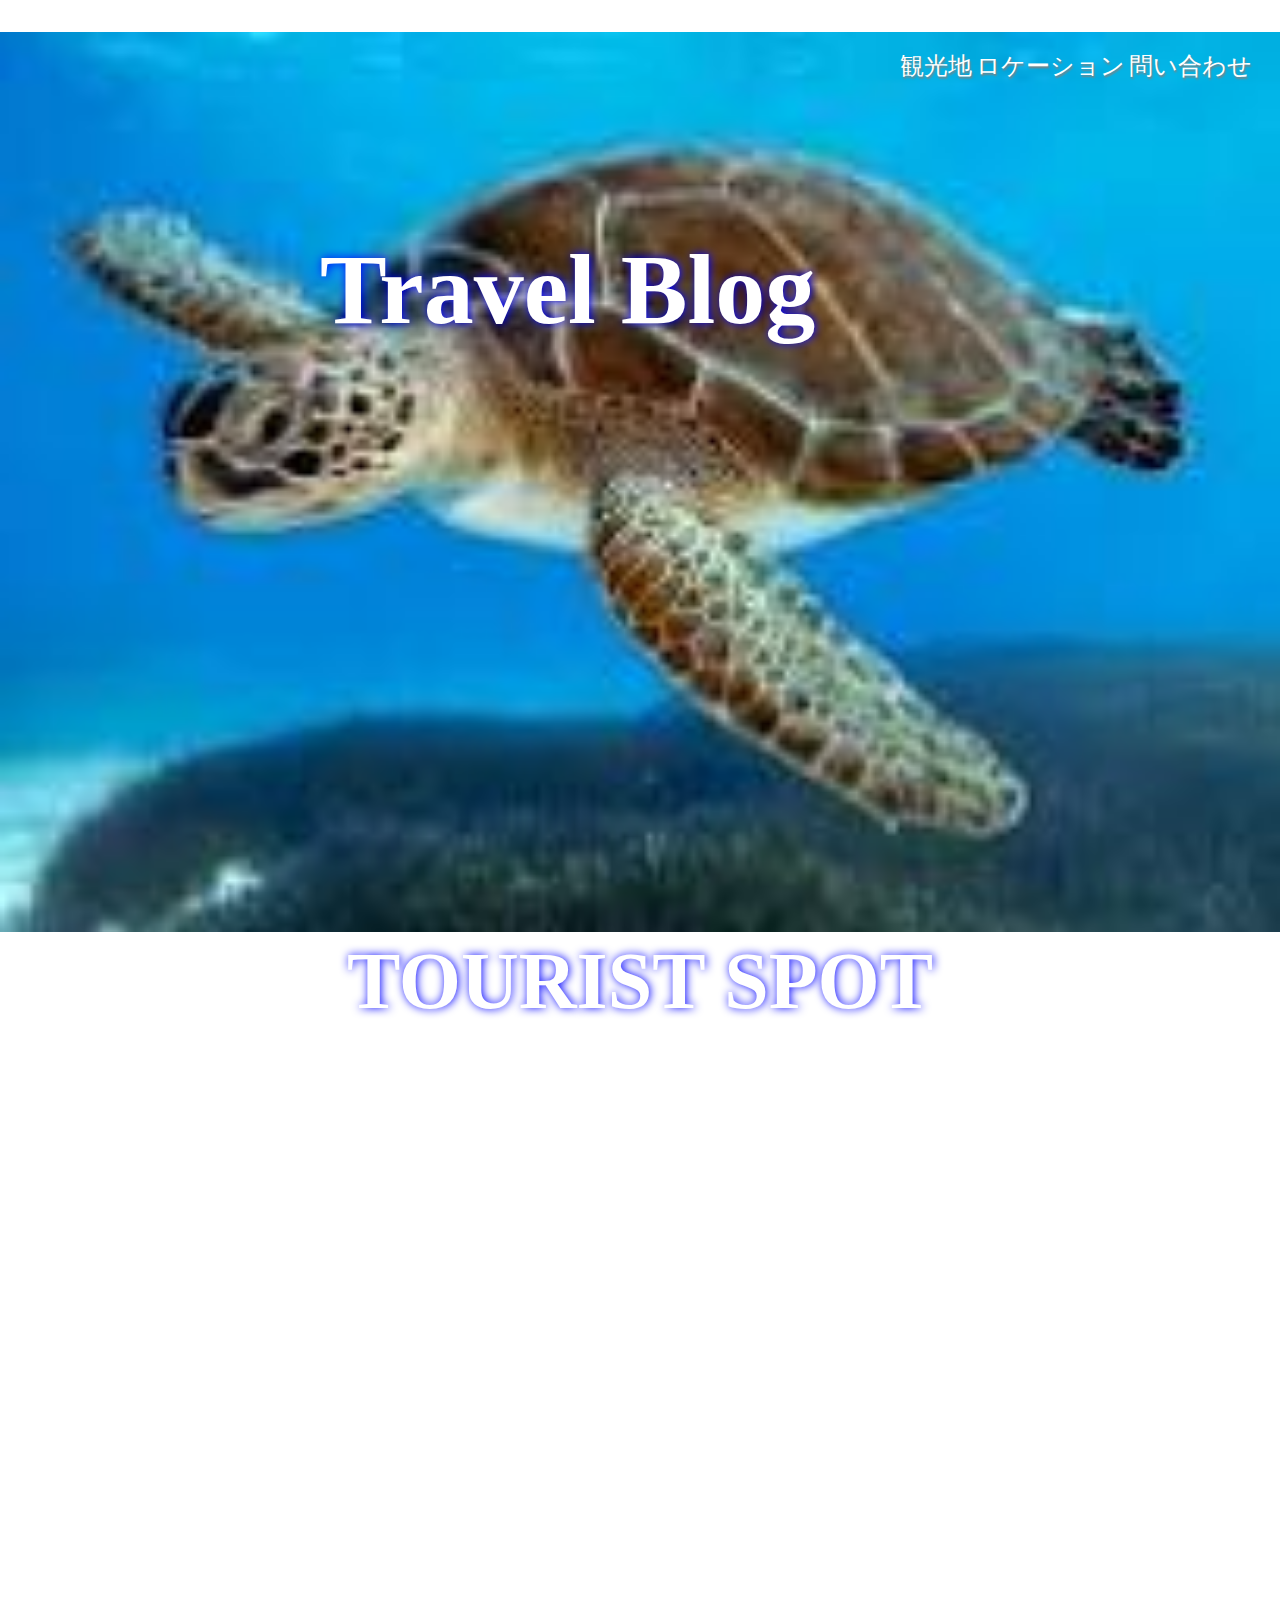
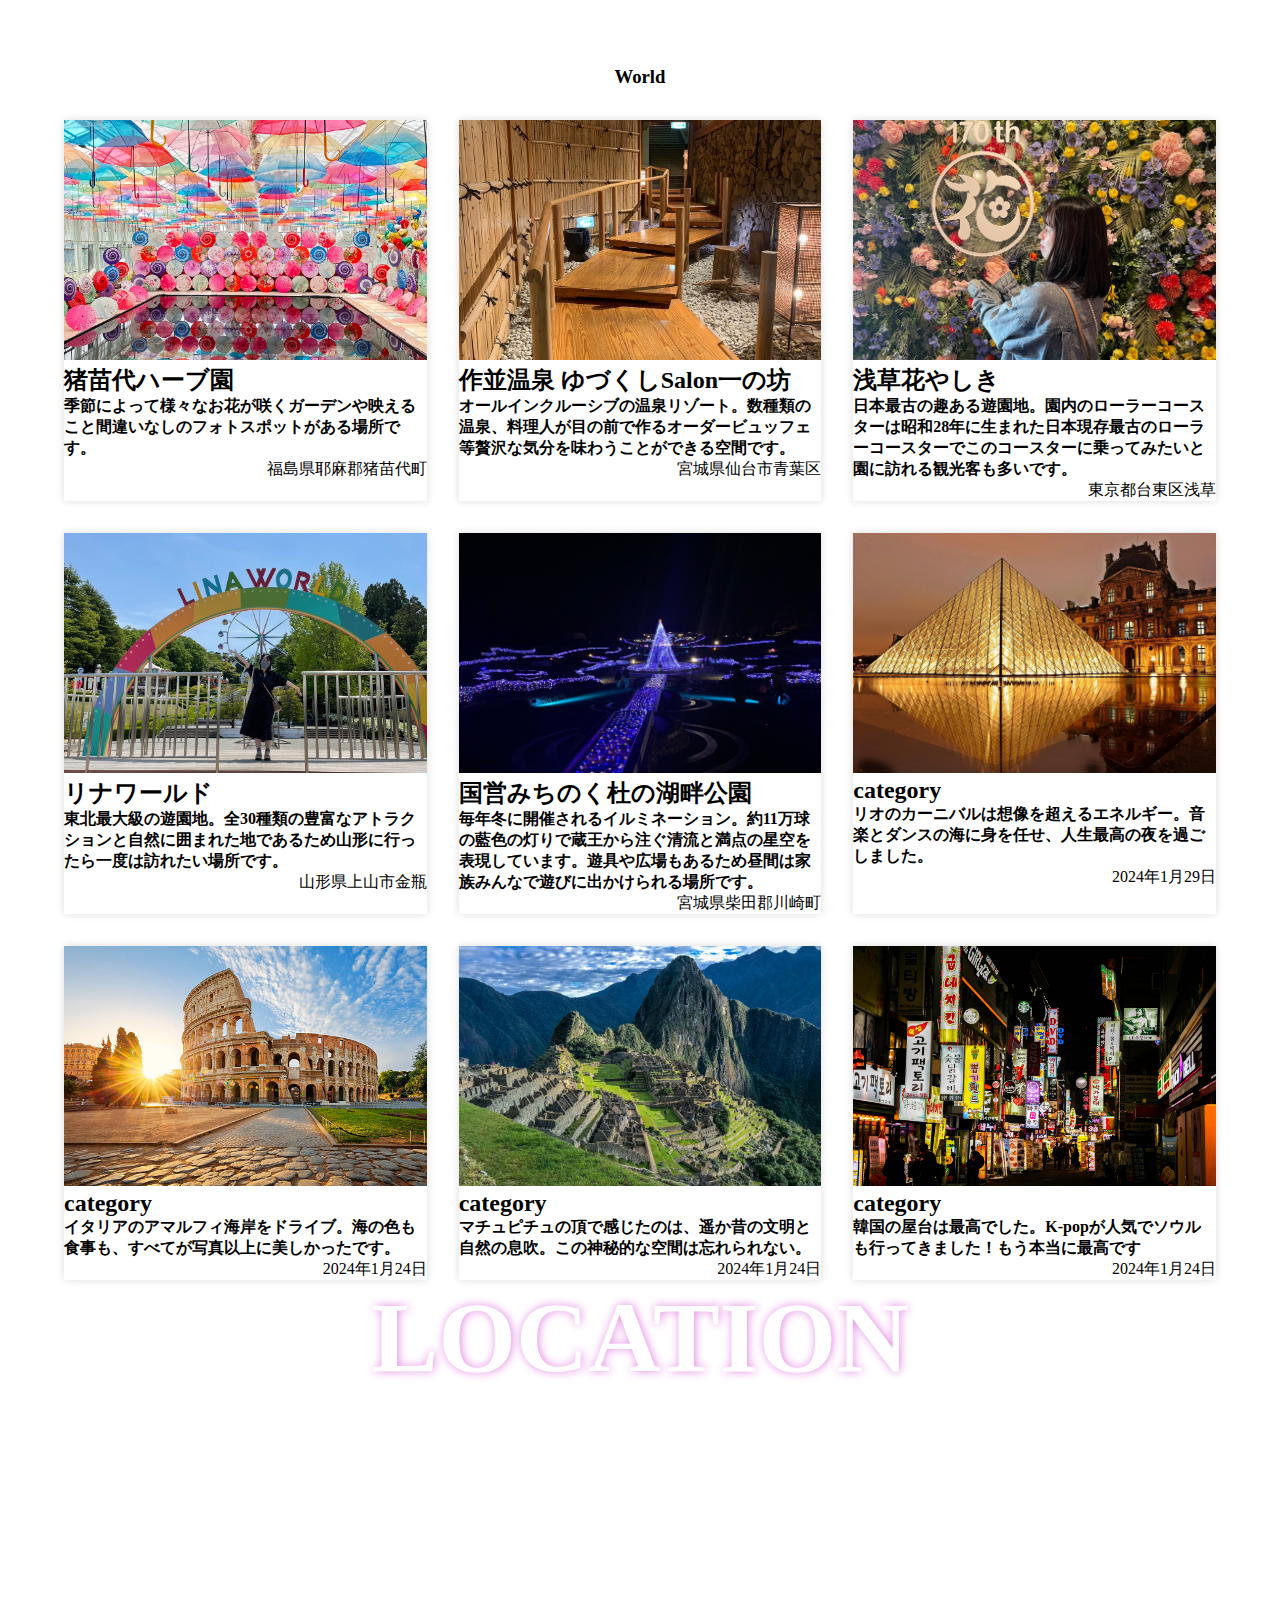
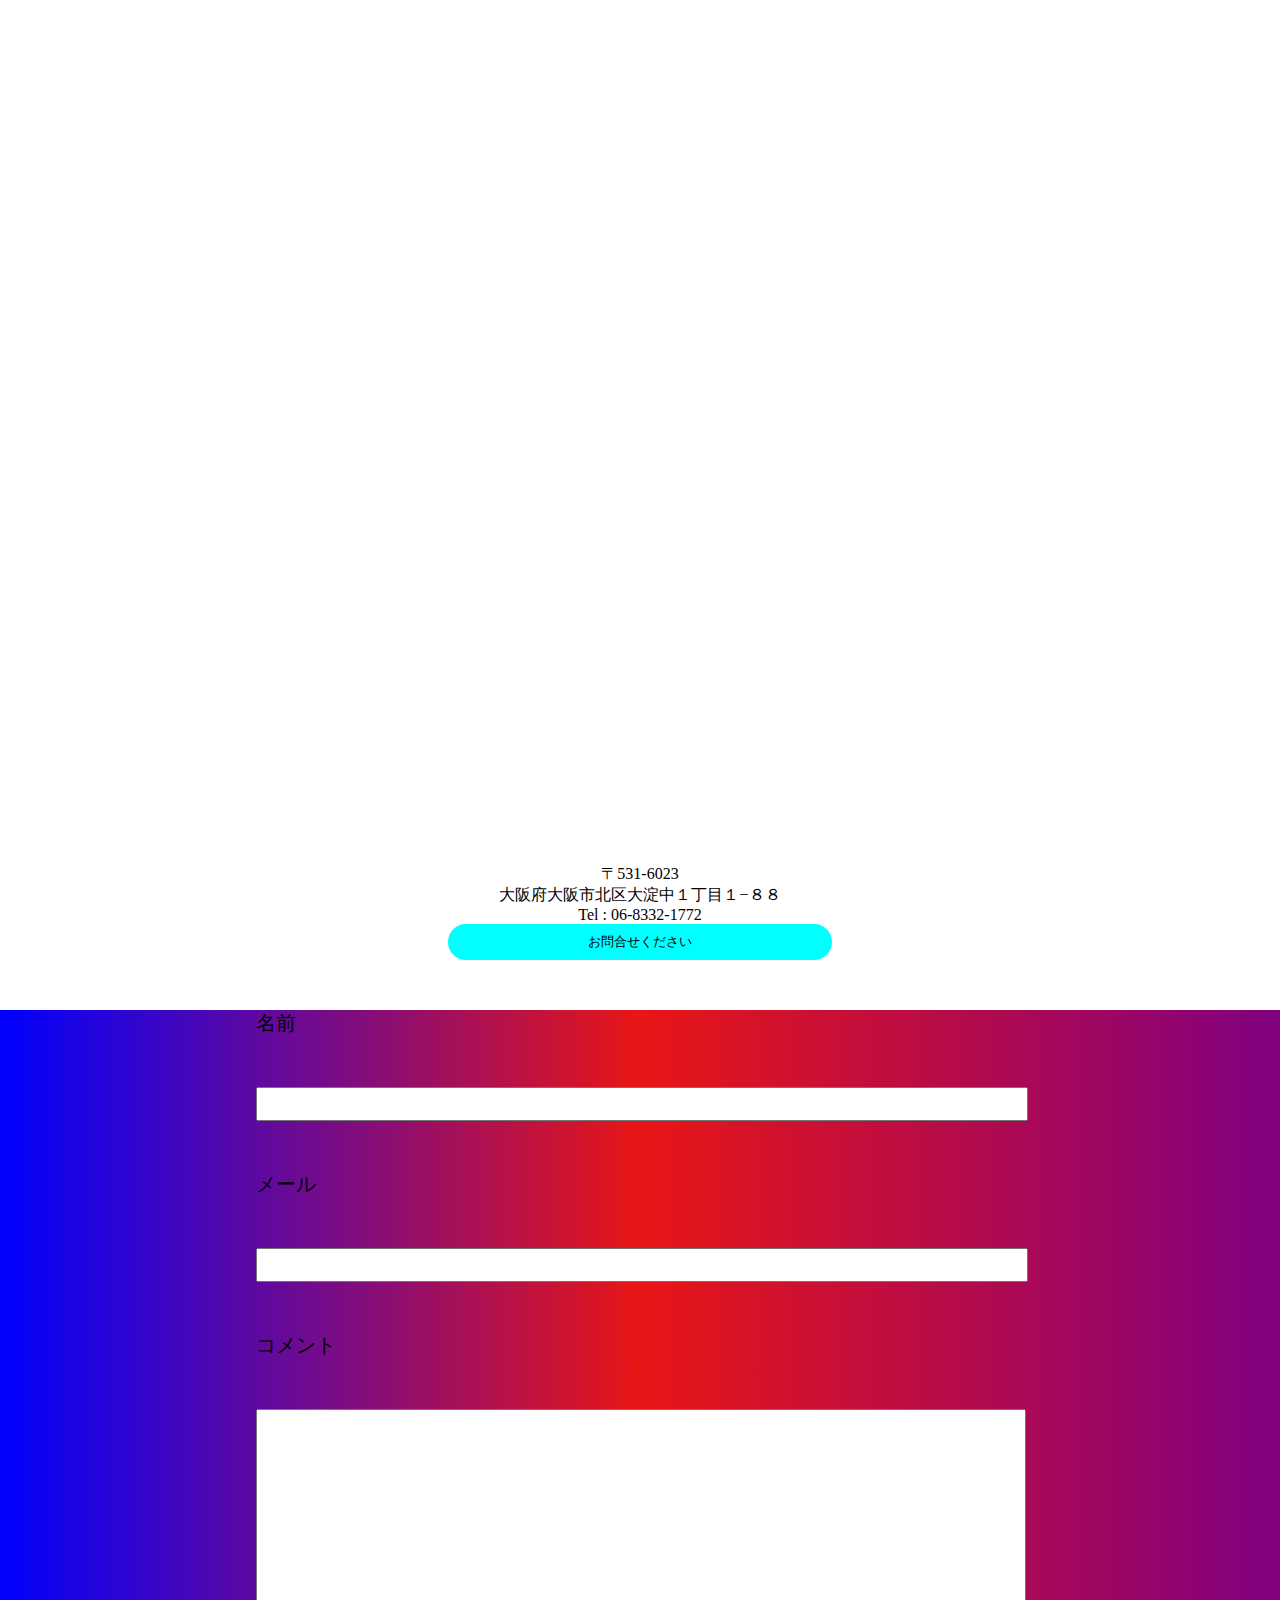
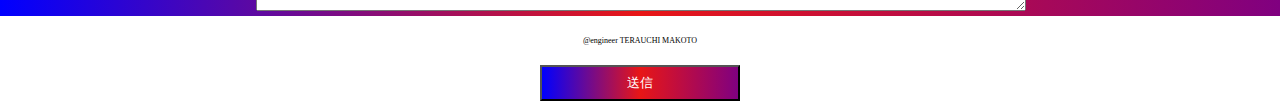
==== index.html @ 3d8ad37e "aa" ====
<!DOCTYPE html>
<html lang="ja">

<head>
  <meta charset="UTF-8">
  <meta name="viewport" content="width=device-width, initial-scale=1.0">
  <title>9.7課題</title>
  <link rel="stylesheet" href="style.css">
</head>

<body>
  <header>
    <a href="#spot" class="menu">観光地</a>
    <a href="#location" class="menu">ロケーション</a>
    <a href="#form" class="menu">問い合わせ</a>
    　　<h1>Travel Blog</h1>
    <img src="ダウンロード.jpeg" class="first">

    <div class="pictures">
      <h2 id="spot" class="animate">TOURIST SPOT</h2>
    </div>
  </header>
  <main>
    <h3>World</h3>
    <div class="container">
      <div class="explanation1">
        <img src="S__47841284_0.jpg" class="third">
        <p class="small">猪苗代ハーブ園</p>
        <p>季節によって様々なお花が咲くガーデンや映えること間違いなしのフォトスポットがある場所です。</p>
        <p class="date">福島県耶麻郡猪苗代町</p>
      </div>
      <div class="explanation1">
        <img src="S__47841288_0.jpg" class="third">
        <p class="small">作並温泉 ゆづくしSalon一の坊</p>
        <p>オールインクルーシブの温泉リゾート。数種類の温泉、料理人が目の前で作るオーダービュッフェ等贅沢な気分を味わうことができる空間です。</p>
        <p class="date">宮城県仙台市青葉区</p>
      </div>
      <div class="explanation1">
        <img src="S__47841283.jpg" class="third">
        <p class="small">浅草花やしき</p>
        <p>日本最古の趣ある遊園地。園内のローラーコースターは昭和28年に生まれた日本現存最古のローラーコースターでこのコースターに乗ってみたいと園に訪れる観光客も多いです。</p>
        <p class="date">東京都台東区浅草</p>
      </div>
    </div>
    <div class="container">
      <div class="explanation1">
        <img src="S__47841286_0.jpg" class="third">
        <p class="small">リナワールド</p>
        <p>東北最大級の遊園地。全30種類の豊富なアトラクションと自然に囲まれた地であるため山形に行ったら一度は訪れたい場所です。</p>
        <p class="date">山形県上山市金瓶</p>
      </div>
      <div class="explanation1">
        <img src="S__47841287_0.jpg" class="third">
        <p class="small">国営みちのく杜の湖畔公園</p>
        <p>毎年冬に開催されるイルミネーション。約11万球の藍色の灯りで蔵王から注ぐ清流と満点の星空を表現しています。遊具や広場もあるため昼間は家族みんなで遊びに出かけられる場所です。</p>
        <p class="date">宮城県柴田郡川崎町</p>
      </div>
      <div class="explanation1">
        <img src="画像⑥.jpg" class="third">
        <p class="small">category</p>
        <p>リオのカーニバルは想像を超えるエネルギー。音楽とダンスの海に身を任せ、人生最高の夜を過ごしました。</p>
        <p class="date">2024年1月29日</p>
      </div>
    </div>
    <div class="container">
      <div class="explanation1">
        <img src="画像⑦.jpg" class="third">
        <p class="small">category</p>
        <p>イタリアのアマルフィ海岸をドライブ。海の色も食事も、すべてが写真以上に美しかったです。</p>
        <p class="date">2024年1月24日</p>
      </div>
      <div class="explanation1">
        <img src="画像⑧.jpg" class="third">
        <p class="small">category</p>
        <p>マチュピチュの頂で感じたのは、遥か昔の文明と自然の息吹。この神秘的な空間は忘れられない。</p>
        <p class="date">2024年1月24日</p>
      </div>
      <div class="explanation1">
        <img src="画像⑨.jpg" class="third">
        <p class="small">category</p>
        <p>韓国の屋台は最高でした。K-popが人気でソウルも行ってきました！もう本当に最高です</p>
        <p class="date">2024年1月24日</p>
      </div>
    </div>
    <div class="picture">
      <h4 id="location" class="animate">LOCATION</h4>
    </div>
    <div class="map">
      <iframe
        src="https://www.google.com/maps/embed?pb=!1m18!1m12!1m3!1d3279.995747478987!2d135.48514658885497!3d34.705287200000015!2m3!1f0!2f0!3f0!3m2!1i1024!2i768!4f13.1!3m3!1m2!1s0x6000e6889074276f%3A0x57c2e32670decafd!2z5qKF55Sw44K544Kr44Kk44OT44Or!5e0!3m2!1sja!2sjp!4v1724676989718!5m2!1sja!2sjp"
        width="600" height="450" style="border:0;" allowfullscreen="" loading="lazy"
        referrerpolicy="no-referrer-when-downgrade"></iframe>
    </div>
    <div class="place">
      <p>〒531-6023</p>
      <p>大阪府大阪市北区大淀中１丁目１−８８</p>
      <p>Tel : 06-8332-1772</p>
      <button class="inquiry">お問合せください</button>
    </div>
    <form id="form">
      <div class="forms">
        <p>名前</p>
        <input type="text" class="name">
        <p>メール</p>
        <input type="text" class="name">
        <p>コメント</p>
        <textarea></textarea>
      </div>
    </form>
    <p class="names">@engineer TERAUCHI MAKOTO</p>
    <div class="sends">
    <button class="send">送信</button>
  </div>
  </main>
</body>

</html>
---- style.css ----
@charset "utf=8";

*{
  margin: 0;
  padding: 0;
}

header{
  position: relative;
}

.menu{
  display: inline-block;
  position: relative;
  top: 50px;
  left: 900px;
  text-align: right;
  font-size: 24px;
  font-weight: 40px;
  color: white;
  text-shadow: 1px 2px 2px gray;
  text-decoration: none;
}

h1{
  position: absolute;
  margin: 200px 320px;
  font-size: 100px;
  color: white;
  text-shadow: blue 1px 0 10px;
}

.first{
  width: 100%;
  height: 100vh;
  background-size: cover;
}

img{
  object-fit: cover;
}

.pictures{
  background-image: url("ダウンロード (1).jpeg");
  background-attachment: fixed;
  height: 70vh;
  background-size: cover;
}

h2{
  width: 100%;
  height: 300px;
  font-size: 80px;
  color: white;
  text-shadow: blue 1px 0 10px;
  text-align: center;
  
}

.animate{
  display: inline-block;
  animation: move-y 0.5s infinite alternate ease-in-out;
}

@keyframes move-y{
  from{
    transform: translateY(0);
  }
  to{
    transform: translateY(10px);
  }
}

h3{
  text-align: center;
  padding-top: 100px;
}

.third{
  width: 100%;
  height: 240px;
}

.container{
  width: 90%;
  display: flex;
  flex-wrap: wrap;
  gap: 32px;
  margin: 0 auto;
}

.explanation1{
  width: calc((100% - 64px) / 3);
  font-weight: bold;
  /* border: solid 0.5px; */
  box-shadow: 0 0 8px gainsboro;
  margin-top: 32px;
}

.date{
  text-align: right;
  font-size: 16px;
  font-weight: normal;
}

.small{
  font-size: 24px;
}

.picture{
  background-image: url("images.jpeg");
  background-size: cover;
  background-attachment: fixed;
  height: 70vh;
}

h4{
  font-weight: 24px;
  color: white;
  text-shadow: rgb(226, 130, 226) 1px 0 10px;
  font-size: 100px;
  width: 100%;
  height: 300px;
  text-align: center;
}

.map{
  margin: 50px auto;
  filter: grayscale(100%);
  width: 600px;
}

.place{
  text-align: center;
}

.inquiry{
  border-radius: 20px;
  border: none;
  width: 30%;
  height: 36px;
  margin: 0 300px;
  background-color: aqua;
}

.forms{
  width: 60%;
  margin: 0 auto;
}

form{
  font-size: 20px;
  background: linear-gradient(90deg,blue 0%,rgb(232, 22, 22) 50%,purple 100%);
  width: 100%;
  text-align: center;
}

form p{
  margin: 50px 0;
  text-align: left;
}

.name{
  width: 100%;
  height: 30px;
}

textarea{
  height: 200px;
  width: 100%;

}

.names{
  text-align: center;
  font-size: 8px;
  margin: 20px;
}

.sends{
  text-align: center;
}

.send{
  width: 200px;
  height: 36px;
  margin: 0 auto;
  background: linear-gradient(90deg,blue 0%,rgb(232, 22, 22) 50%,purple 100%);
  color: white;
}

.send:hover{
  background: rgb(255, 0, 72);
}
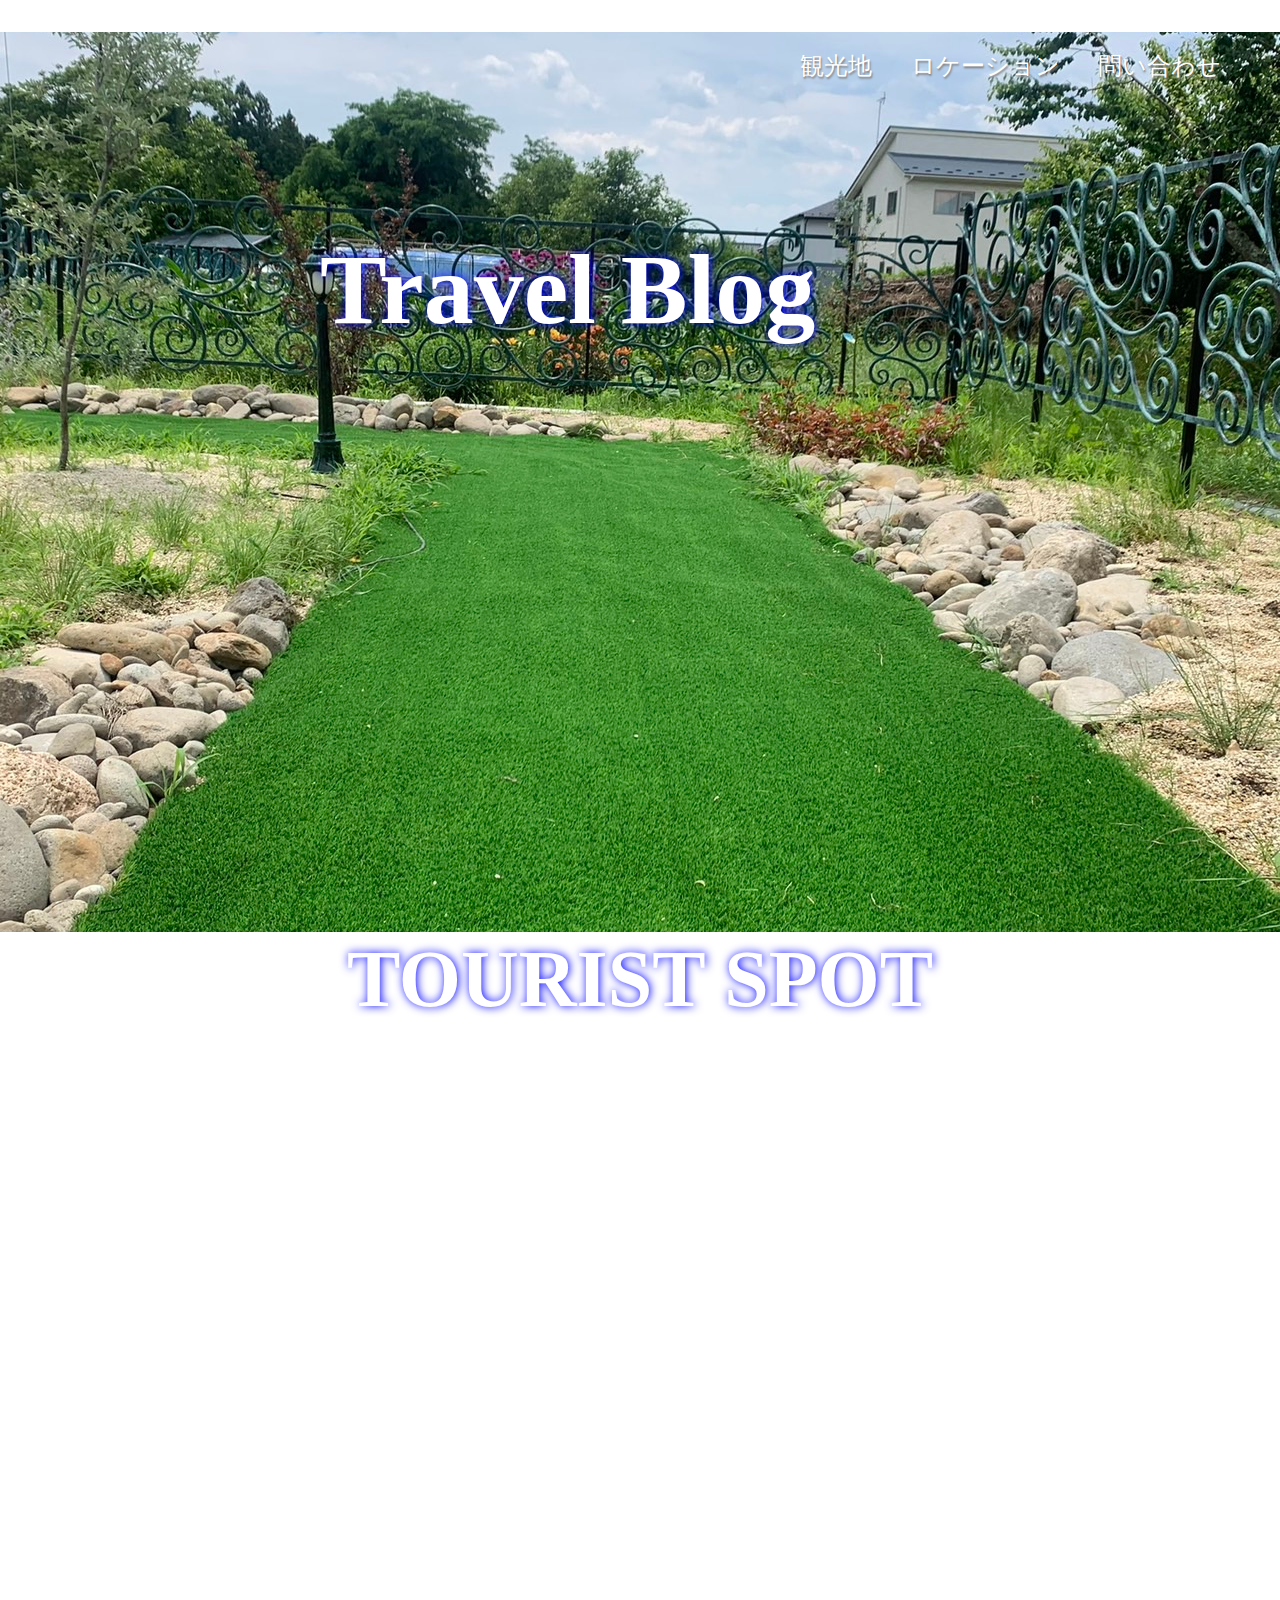
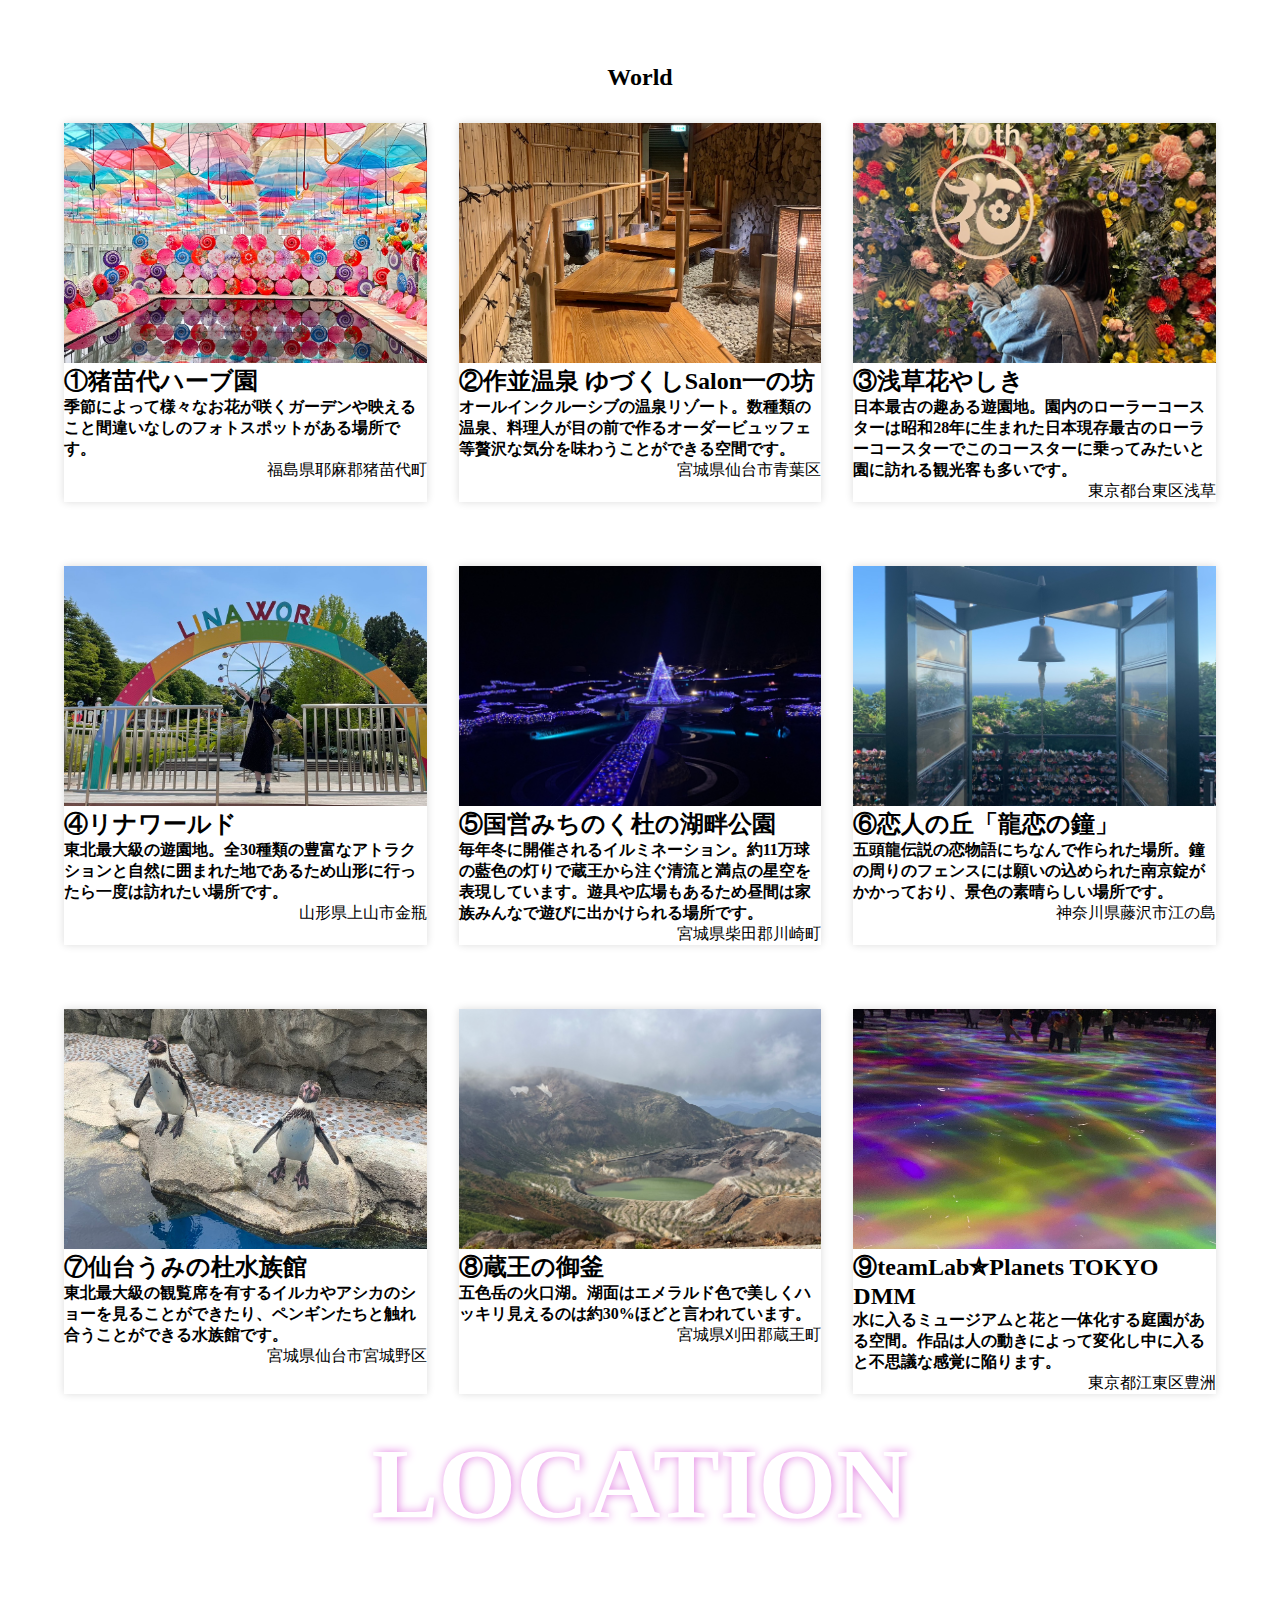
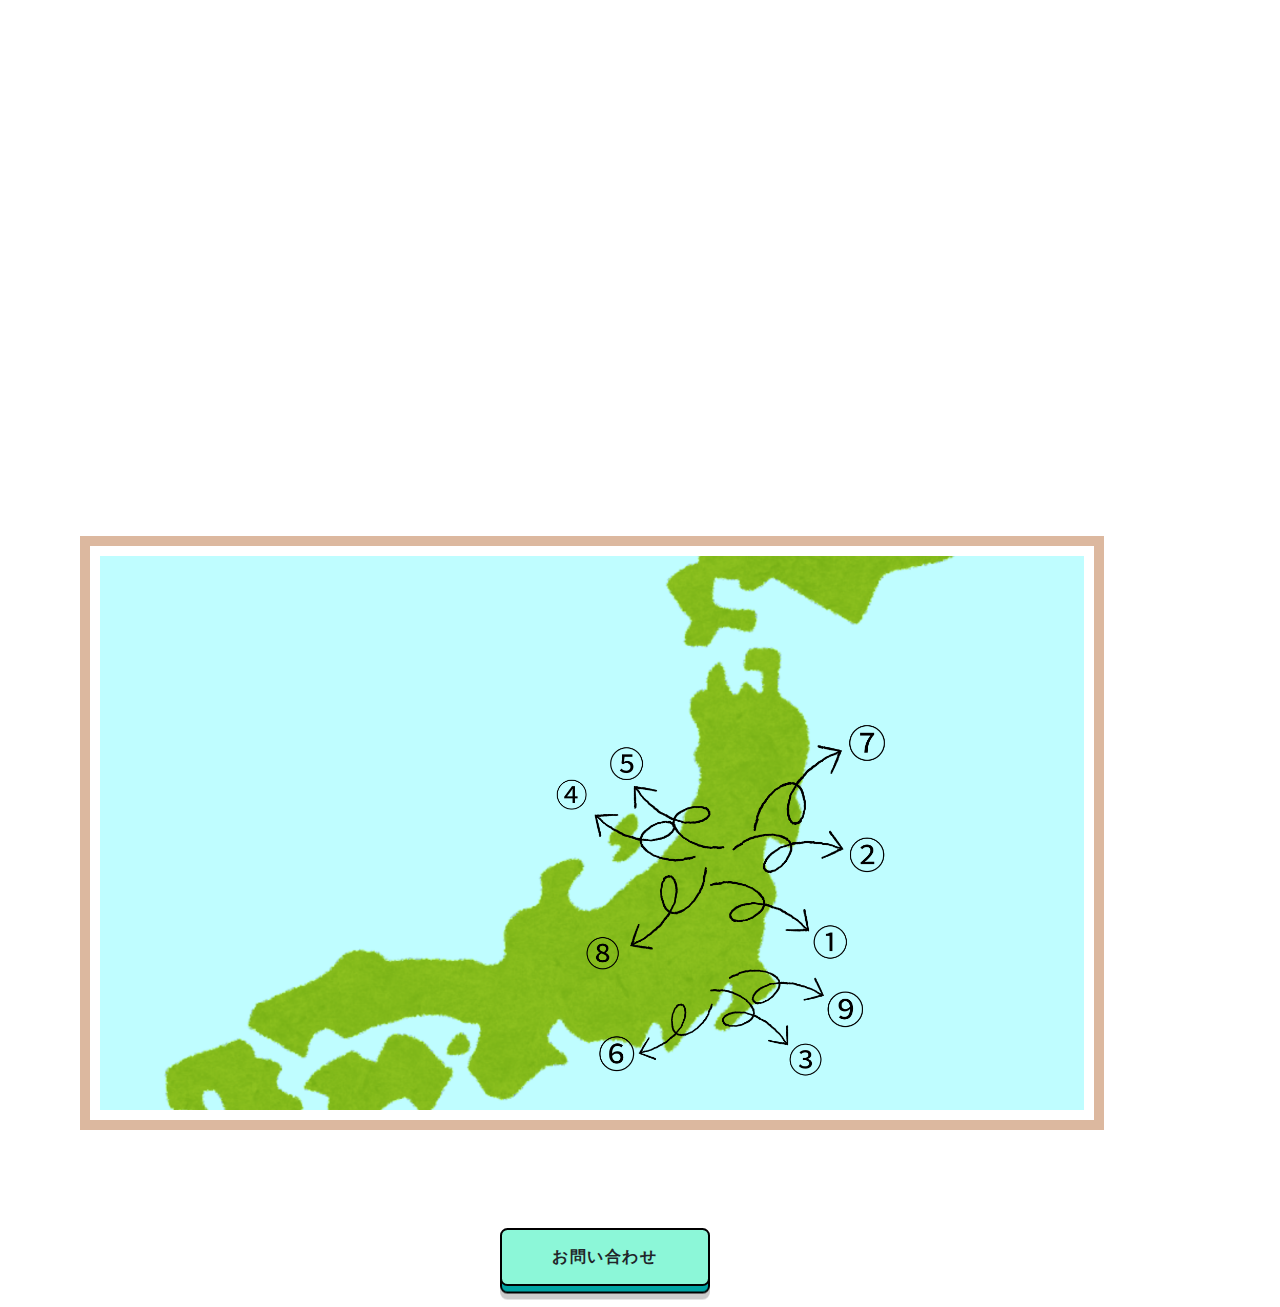
==== commit 632939a4: "c" ====
--- a/index.html
+++ b/index.html
@@ -14,7 +14,7 @@
     <a href="#location" class="menu">ロケーション</a>
     <a href="#form" class="menu">問い合わせ</a>
     　　<h1>Travel Blog</h1>
-    <img src="ダウンロード.jpeg" class="first">
+    <img src="芝生.jpg" class="first">
 
     <div class="pictures">
       <h2 id="spot" class="animate">TOURIST SPOT</h2>
@@ -25,93 +25,78 @@
     <div class="container">
       <div class="explanation1">
         <img src="S__47841284_0.jpg" class="third">
-        <p class="small">猪苗代ハーブ園</p>
-        <p>季節によって様々なお花が咲くガーデンや映えること間違いなしのフォトスポットがある場所です。</p>
+        <p class="small">①猪苗代ハーブ園</p>
+        <p class="font">季節によって様々なお花が咲くガーデンや映えること間違いなしのフォトスポットがある場所です。</p>
         <p class="date">福島県耶麻郡猪苗代町</p>
       </div>
       <div class="explanation1">
         <img src="S__47841288_0.jpg" class="third">
-        <p class="small">作並温泉 ゆづくしSalon一の坊</p>
-        <p>オールインクルーシブの温泉リゾート。数種類の温泉、料理人が目の前で作るオーダービュッフェ等贅沢な気分を味わうことができる空間です。</p>
+        <p class="small">②作並温泉 ゆづくしSalon一の坊</p>
+        <p class="font">オールインクルーシブの温泉リゾート。数種類の温泉、料理人が目の前で作るオーダービュッフェ等贅沢な気分を味わうことができる空間です。</p>
         <p class="date">宮城県仙台市青葉区</p>
       </div>
       <div class="explanation1">
         <img src="S__47841283.jpg" class="third">
-        <p class="small">浅草花やしき</p>
-        <p>日本最古の趣ある遊園地。園内のローラーコースターは昭和28年に生まれた日本現存最古のローラーコースターでこのコースターに乗ってみたいと園に訪れる観光客も多いです。</p>
+        <p class="small">③浅草花やしき</p>
+        <p class="font">日本最古の趣ある遊園地。園内のローラーコースターは昭和28年に生まれた日本現存最古のローラーコースターでこのコースターに乗ってみたいと園に訪れる観光客も多いです。</p>
         <p class="date">東京都台東区浅草</p>
       </div>
     </div>
     <div class="container">
       <div class="explanation1">
         <img src="S__47841286_0.jpg" class="third">
-        <p class="small">リナワールド</p>
-        <p>東北最大級の遊園地。全30種類の豊富なアトラクションと自然に囲まれた地であるため山形に行ったら一度は訪れたい場所です。</p>
+        <p class="small">④リナワールド</p>
+        <p class="font">東北最大級の遊園地。全30種類の豊富なアトラクションと自然に囲まれた地であるため山形に行ったら一度は訪れたい場所です。</p>
         <p class="date">山形県上山市金瓶</p>
       </div>
       <div class="explanation1">
         <img src="S__47841287_0.jpg" class="third">
-        <p class="small">国営みちのく杜の湖畔公園</p>
-        <p>毎年冬に開催されるイルミネーション。約11万球の藍色の灯りで蔵王から注ぐ清流と満点の星空を表現しています。遊具や広場もあるため昼間は家族みんなで遊びに出かけられる場所です。</p>
+        <p class="small">⑤国営みちのく杜の湖畔公園</p>
+        <p class="font">毎年冬に開催されるイルミネーション。約11万球の藍色の灯りで蔵王から注ぐ清流と満点の星空を表現しています。遊具や広場もあるため昼間は家族みんなで遊びに出かけられる場所です。</p>
         <p class="date">宮城県柴田郡川崎町</p>
       </div>
       <div class="explanation1">
-        <img src="画像⑥.jpg" class="third">
-        <p class="small">category</p>
-        <p>リオのカーニバルは想像を超えるエネルギー。音楽とダンスの海に身を任せ、人生最高の夜を過ごしました。</p>
-        <p class="date">2024年1月29日</p>
+        <img src="enoshima.jpg" class="third">
+        <p class="small">⑥恋人の丘「龍恋の鐘」</p>
+        <p class="font">五頭龍伝説の恋物語にちなんで作られた場所。鐘の周りのフェンスには願いの込められた南京錠がかかっており、景色の素晴らしい場所です。</p>
+        <p class="date">神奈川県藤沢市江の島</p>
       </div>
     </div>
     <div class="container">
       <div class="explanation1">
-        <img src="画像⑦.jpg" class="third">
-        <p class="small">category</p>
-        <p>イタリアのアマルフィ海岸をドライブ。海の色も食事も、すべてが写真以上に美しかったです。</p>
-        <p class="date">2024年1月24日</p>
+        <img src="aquarium.jpg" class="third">
+        <p class="small">⑦仙台うみの杜水族館</p>
+        <p class="font">東北最大級の観覧席を有するイルカやアシカのショーを見ることができたり、ペンギンたちと触れ合うことができる水族館です。</p>
+        <p class="date">宮城県仙台市宮城野区</p>
       </div>
       <div class="explanation1">
-        <img src="画像⑧.jpg" class="third">
-        <p class="small">category</p>
-        <p>マチュピチュの頂で感じたのは、遥か昔の文明と自然の息吹。この神秘的な空間は忘れられない。</p>
-        <p class="date">2024年1月24日</p>
+        <img src="zao.jpg" class="third">
+        <p class="small">⑧蔵王の御釜</p>
+        <p class="font">五色岳の火口湖。湖面はエメラルド色で美しくハッキリ見えるのは約30%ほどと言われています。</p>
+        <p class="date">宮城県刈田郡蔵王町</p>
       </div>
       <div class="explanation1">
-        <img src="画像⑨.jpg" class="third">
-        <p class="small">category</p>
-        <p>韓国の屋台は最高でした。K-popが人気でソウルも行ってきました！もう本当に最高です</p>
-        <p class="date">2024年1月24日</p>
+        <img src="teamlab.jpg" class="third">
+        <p class="small">⑨teamLab✯Planets TOKYO DMM</p>
+        <p class="font">水に入るミュージアムと花と一体化する庭園がある空間。作品は人の動きによって変化し中に入ると不思議な感覚に陥ります。</p>
+        <p class="date">東京都江東区豊洲</p>
       </div>
     </div>
     <div class="picture">
       <h4 id="location" class="animate">LOCATION</h4>
     </div>
-    <div class="map">
-      <iframe
-        src="https://www.google.com/maps/embed?pb=!1m18!1m12!1m3!1d3279.995747478987!2d135.48514658885497!3d34.705287200000015!2m3!1f0!2f0!3f0!3m2!1i1024!2i768!4f13.1!3m3!1m2!1s0x6000e6889074276f%3A0x57c2e32670decafd!2z5qKF55Sw44K544Kr44Kk44OT44Or!5e0!3m2!1sja!2sjp!4v1724676989718!5m2!1sja!2sjp"
-        width="600" height="450" style="border:0;" allowfullscreen="" loading="lazy"
-        referrerpolicy="no-referrer-when-downgrade"></iframe>
+    <img src="①.png" class="map">
     </div>
-    <div class="place">
-      <p>〒531-6023</p>
-      <p>大阪府大阪市北区大淀中１丁目１−８８</p>
-      <p>Tel : 06-8332-1772</p>
-      <button class="inquiry">お問合せください</button>
+    <div class="inquery">
+      <a id="form" class="btn btn-custom01"
+        href="https://docs.google.com/forms/d/e/1FAIpQLScRYGWOc9-t_4XN_Yg5jKdVc5N9VsL4kbBhZl-Kz9rmHNhMKA/viewform?usp=pp_url">
+        <span class="btn-custom01-front">お問い合わせ</span>
+        <i class="fas fa-angle-right fa-position-right"></i>
+      </a>
     </div>
-    <form id="form">
-      <div class="forms">
-        <p>名前</p>
-        <input type="text" class="name">
-        <p>メール</p>
-        <input type="text" class="name">
-        <p>コメント</p>
-        <textarea></textarea>
-      </div>
-    </form>
-    <p class="names">@engineer TERAUCHI MAKOTO</p>
-    <div class="sends">
-    <button class="send">送信</button>
-  </div>
+    <div class="to-pagetop">↑</div>
   </main>
+  <script src="main.js"></script>
 </body>
 
 </html>--- a/style.css
+++ b/style.css
@@ -1,19 +1,20 @@
 @charset "utf=8";
 
-*{
+* {
   margin: 0;
   padding: 0;
 }
 
-header{
-  position: relative;
-}
-
-.menu{
+header {
+  position: relative;
+}
+
+.menu {
   display: inline-block;
   position: relative;
   top: 50px;
-  left: 900px;
+  left: 800px;
+  padding: 0 36px 0 0;
   text-align: right;
   font-size: 24px;
   font-weight: 40px;
@@ -22,7 +23,7 @@
   text-decoration: none;
 }
 
-h1{
+h1 {
   position: absolute;
   margin: 200px 320px;
   font-size: 100px;
@@ -30,58 +31,59 @@
   text-shadow: blue 1px 0 10px;
 }
 
-.first{
+.first {
   width: 100%;
   height: 100vh;
   background-size: cover;
 }
 
-img{
+img {
   object-fit: cover;
 }
 
-.pictures{
-  background-image: url("ダウンロード (1).jpeg");
+.pictures {
+  background-image: url("景色.jpg");
   background-attachment: fixed;
   height: 70vh;
   background-size: cover;
 }
 
-h2{
+h2 {
   width: 100%;
   height: 300px;
   font-size: 80px;
   color: white;
   text-shadow: blue 1px 0 10px;
   text-align: center;
-  
-}
-
-.animate{
+}
+
+.animate {
   display: inline-block;
   animation: move-y 0.5s infinite alternate ease-in-out;
 }
 
-@keyframes move-y{
-  from{
+@keyframes move-y {
+  from {
     transform: translateY(0);
   }
-  to{
+
+  to {
     transform: translateY(10px);
   }
 }
 
-h3{
+h3 {
   text-align: center;
   padding-top: 100px;
-}
-
-.third{
+  font-size: 24px;
+}
+
+.third {
   width: 100%;
   height: 240px;
 }
 
-.container{
+.container {
   width: 90%;
   display: flex;
   flex-wrap: wrap;
@@ -89,32 +91,35 @@
   margin: 0 auto;
 }
 
-.explanation1{
+.explanation1 {
   width: calc((100% - 64px) / 3);
   font-weight: bold;
-  /* border: solid 0.5px; */
   box-shadow: 0 0 8px gainsboro;
-  margin-top: 32px;
-}
-
-.date{
+  margin: 32px 0;
+}
+
+.date {
   text-align: right;
   font-size: 16px;
   font-weight: normal;
 }
 
-.small{
-  font-size: 24px;
-}
-
-.picture{
-  background-image: url("images.jpeg");
+.small {
+  font-size: 24px;
+}
+
+.font{
+  font-size: 16px;
+}
+
+.picture {
+  background-image: url("景色②.jpg");
   background-size: cover;
   background-attachment: fixed;
   height: 70vh;
 }
 
-h4{
+h4 {
   font-weight: 24px;
   color: white;
   text-shadow: rgb(226, 130, 226) 1px 0 10px;
@@ -122,73 +127,166 @@
   width: 100%;
   height: 300px;
   text-align: center;
-}
-
-.map{
-  margin: 50px auto;
-  filter: grayscale(100%);
-  width: 600px;
-}
-
-.place{
-  text-align: center;
-}
-
-.inquiry{
-  border-radius: 20px;
-  border: none;
-  width: 30%;
-  height: 36px;
-  margin: 0 300px;
-  background-color: aqua;
-}
-
-.forms{
-  width: 60%;
+
+}
+
+.map {
+  width: 80%;
+  height: 80%;
+  padding:10px;
+  margin: 80px;
+  border:10px #dcb89f solid; 
+}
+
+*,
+*:before,
+*:after {
+  -webkit-box-sizing: inherit;
+  box-sizing: inherit;
+}
+
+html {
+  -webkit-box-sizing: border-box;
+  box-sizing: border-box;
+  font-size: 62.5%;
+}
+
+.btn,
+a.btn,
+button.btn {
+  font-size: 1.6rem;
+  font-weight: 700;
+  line-height: 1.5;
+  position: relative;
+  display: inline-block;
+  padding: 1rem 4rem;
+  cursor: pointer;
+  -webkit-user-select: none;
+  -moz-user-select: none;
+  -ms-user-select: none;
+  user-select: none;
+  -webkit-transition: all 0.3s;
+  transition: all 0.3s;
+  text-align: center;
+  vertical-align: middle;
+  text-decoration: none;
+  letter-spacing: 0.1em;
+  color: #212529;
+  border-radius: 0.5rem;
   margin: 0 auto;
 }
 
-form{
-  font-size: 20px;
-  background: linear-gradient(90deg,blue 0%,rgb(232, 22, 22) 50%,purple 100%);
-  width: 100%;
-  text-align: center;
-}
-
-form p{
-  margin: 50px 0;
-  text-align: left;
-}
-
-.name{
-  width: 100%;
-  height: 30px;
-}
-
-textarea{
-  height: 200px;
-  width: 100%;
-
-}
-
-.names{
-  text-align: center;
-  font-size: 8px;
-  margin: 20px;
-}
-
-.sends{
-  text-align: center;
-}
-
-.send{
-  width: 200px;
-  height: 36px;
-  margin: 0 auto;
-  background: linear-gradient(90deg,blue 0%,rgb(232, 22, 22) 50%,purple 100%);
-  color: white;
-}
-
-.send:hover{
-  background: rgb(255, 0, 72);
+a.btn-custom01 {
+  margin-bottom: 0.5rem;
+  padding: 0;
+  border-radius: 0.75rem;
+}
+
+a.btn-custom01:before {
+  position: absolute;
+  top: 0;
+  right: 0;
+  bottom: 0;
+  left: 0;
+  width: 100%;
+  height: 100%;
+  content: "";
+  -webkit-transition: all 0.3s;
+  transition: all 0.3s;
+  -webkit-transform: translate3d(0, 0.75rem, -1rem);
+  transform: translate3d(0, 0.75rem, -1rem);
+  border: 2px solid #000;
+  border-radius: inherit;
+  background: #00a4a4;
+  -webkit-box-shadow: 0 0.6rem 0 0 rgba(0, 0, 0, 0.2);
+  box-shadow: 0 0.6rem 0 0 rgba(0, 0, 0, 0.2);
+}
+
+a.btn-custom01:after {
+  font-size: 2rem;
+  font-weight: normal;
+  line-height: 1;
+  position: absolute;
+  top: calc(50% - 1rem);
+  left: 1.5rem;
+  margin: 0;
+  padding: 0;
+  content: "\f0e0";
+}
+
+.btn-custom01-front {
+  position: relative;
+  display: block;
+  padding: 1.5rem 5rem 1.5rem 5rem;
+  -webkit-transition: all 0.3s;
+  transition: all 0.3s;
+  border: 2px solid #000;
+  border-radius: inherit;
+  background: #8cf7d8;
+}
+
+.fa-position-left {
+  position: absolute;
+  top: calc(50% - 0.5em);
+  left: 1rem;
+}
+
+.fa-position-right {
+  position: absolute;
+  top: calc(50% - 0.5em);
+  right: 1rem;
+}
+
+a.btn-custom01:hover {
+  -webkit-transform: translate(0, 0.25rem);
+  transform: translate(0, 0.25rem);
+  background: #75f6d3;
+}
+
+a.btn-custom01:hover:before {
+  -webkit-transform: translate3d(0, 0.5rem, -1rem);
+  transform: translate3d(0, 0.5rem, -1rem);
+  -webkit-box-shadow: 0 0.35rem 0 0 rgba(0, 0, 0, 0.2);
+  box-shadow: 0 0.35rem 0 0 rgba(0, 0, 0, 0.2);
+}
+
+a.btn-custom01:hover:after {
+  content: "\f2b6";
+}
+
+a.btn-custom01:active {
+  -webkit-transform: translate(0rem, 0.75rem);
+  transform: translate(0rem, 0.75rem);
+}
+
+a.btn-custom01:active:before {
+  -webkit-transform: translate3d(0, 0, -1rem);
+  transform: translate3d(0, 0, -1rem);
+  -webkit-box-shadow: 0 0.35rem 0 0 rgba(0, 0, 0, 0.2);
+  box-shadow: 0 0.35rem 0 0 rgba(0, 0, 0, 0.2);
+}
+
+a.btn-custom01:active:after {
+  content: "\f2b6";
+}
+
+.inquery{
+  padding: 16px 500px;
+}
+
+.to-pagetop {
+  position: fixed;
+  bottom: 20px;
+  right: 20px;
+  padding: 16px;
+  background-color: #8ecff7;
+  color: #fff;
+  border-radius: 50%;
+  font-size: 24px;
+  opacity: 0;
+  transition: opacity 400ms ease;
+  cursor: pointer;
+}
+.to-pagetop.is-shown {
+  opacity: 1;
 }